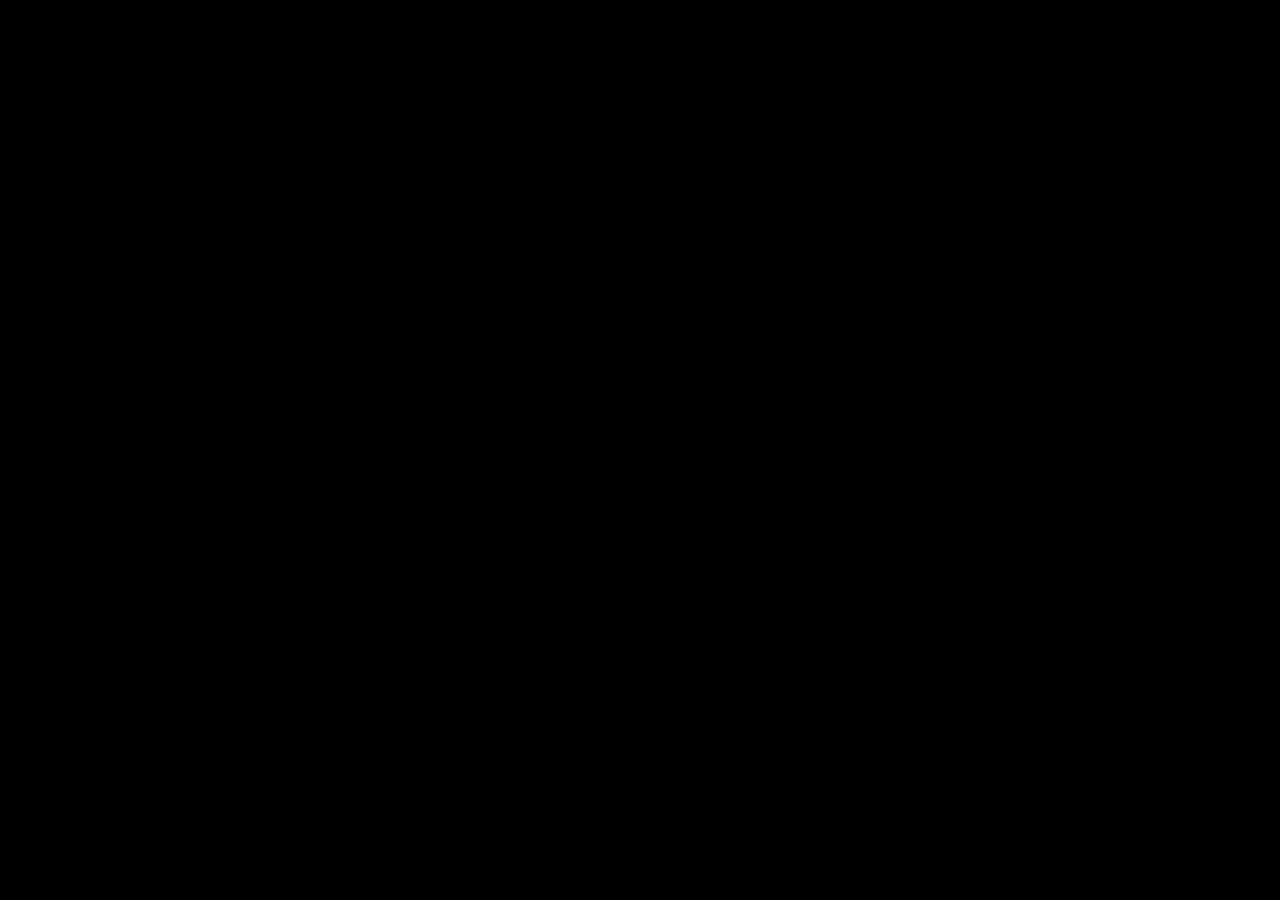
==== index.html @ 20e71a5c "[new year 2023] complete" ====
<!doctype html><html lang="en"><head><meta charset="utf-8"/><link rel="icon" href="/ptt99931/fav.png"/><meta name="viewport" content="width=device-width,initial-scale=1"/><meta name="theme-color" content="#000000"/><meta name="description" content="Web site created using create-react-app"/><link rel="apple-touch-icon" href="/ptt99931/logo192.png"/><link rel="manifest" href="/ptt99931/manifest.json"/><title>New year 2023 - ptt99931</title><style>html{background-color:#000}</style><script defer="defer" src="/ptt99931/static/js/main.0a8d6d8a.js"></script><link href="/ptt99931/static/css/main.0945652b.css" rel="stylesheet"></head><body><noscript>You need to enable JavaScript to run this app.</noscript><div id="root"></div></body></html>
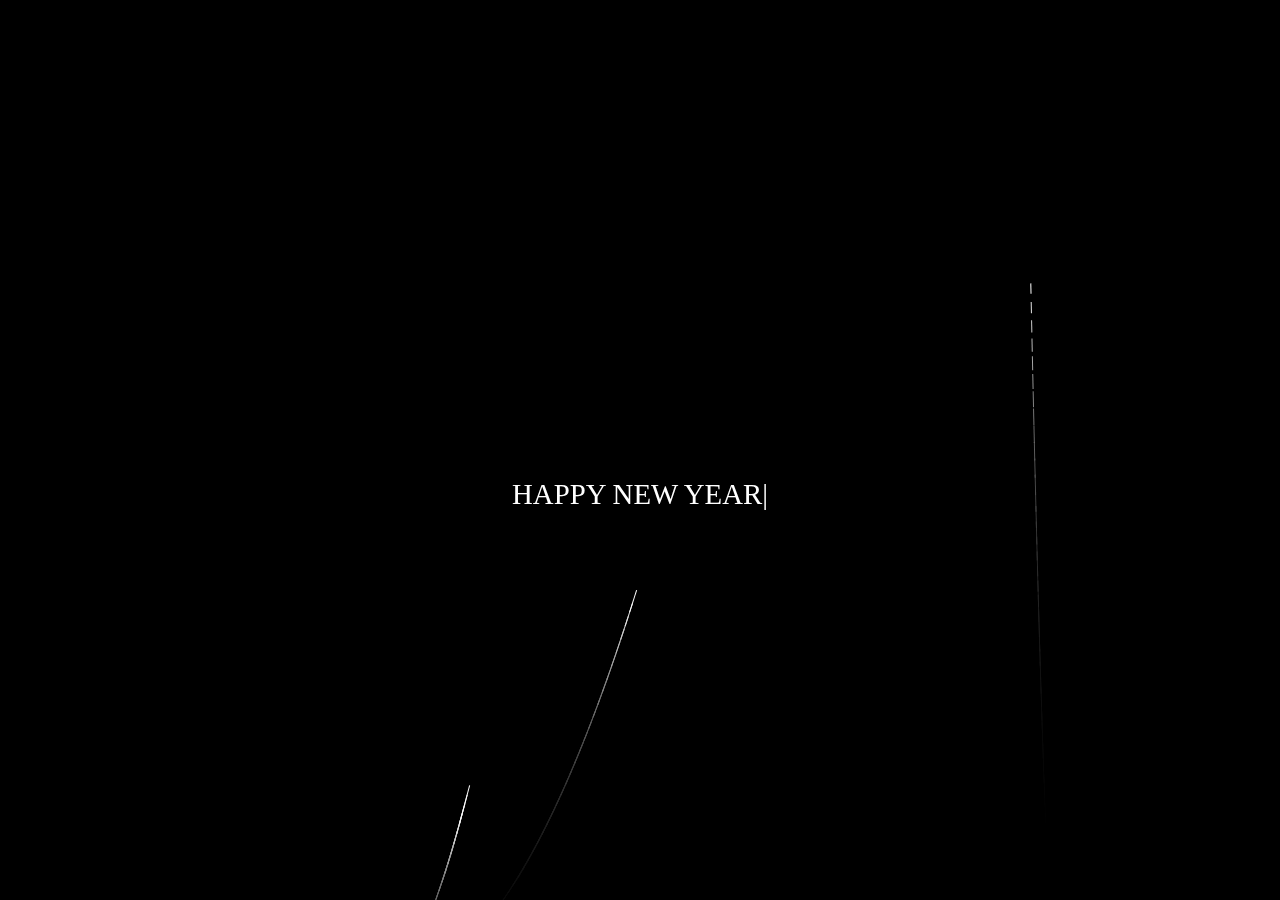
==== commit 9ff6d2b3: "Updates" ====
--- a/index.html
+++ b/index.html
@@ -1 +1 @@
-<!doctype html><html lang="en"><head><meta charset="utf-8"/><link rel="icon" href="/ptt99931/fav.png"/><meta name="viewport" content="width=device-width,initial-scale=1"/><meta name="theme-color" content="#000000"/><meta name="description" content="Web site created using create-react-app"/><link rel="apple-touch-icon" href="/ptt99931/logo192.png"/><link rel="manifest" href="/ptt99931/manifest.json"/><title>New year 2023 - ptt99931</title><style>html{background-color:#000}</style><script defer="defer" src="/ptt99931/static/js/main.0a8d6d8a.js"></script><link href="/ptt99931/static/css/main.0945652b.css" rel="stylesheet"></head><body><noscript>You need to enable JavaScript to run this app.</noscript><div id="root"></div></body></html>+<!doctype html><html lang="en"><head><meta charset="utf-8"/><link rel="icon" href="/fav.png"/><meta name="viewport" content="width=device-width,initial-scale=1"/><meta name="theme-color" content="#000000"/><meta name="description" content="Web site created using create-react-app"/><link rel="apple-touch-icon" href="/logo192.png"/><link rel="manifest" href="/manifest.json"/><title>New year 2023 - ptt99931</title><style>html{background-color:#000}</style><script defer="defer" src="/static/js/main.e2c4148d.js"></script><link href="/static/css/main.0945652b.css" rel="stylesheet"></head><body><noscript>You need to enable JavaScript to run this app.</noscript><div id="root"></div></body></html>--- a/static/css/main.0945652b.css
+++ b/static/css/main.0945652b.css
@@ -0,0 +1,2 @@
+.time{color:#fff;font-size:30px}.title-title{color:#fff;font-size:10px}@media only screen and (min-width:768px){.time{font-size:40px}.title-title{font-size:18px}}.quote{color:#fff;font-size:1.2rem;left:1rem;line-height:1.8rem}@media only screen and (min-width:768px){.quote{color:#fff;font-size:1.8rem;left:4rem;line-height:2.6rem;padding:2rem;right:4rem}}.title{color:#fff;font-size:28px;font-weight:100;opacity:.8}.title-new-year{color:#fff;font-size:32px}@media only screen and (min-width:768px){.title,.title-new-year{font-size:30px}}.modal-overlay{background-color:#000;height:100vh;left:0;opacity:.5;position:fixed;top:0;width:100vw;z-index:1040}.modal-wrapper{height:100%;left:0;outline:0;overflow-x:hidden;overflow-y:auto;position:fixed;top:0;width:100%;z-index:1050}.modal-header{display:flex;justify-content:space-between}.modal-close-button{color:#000;cursor:pointer;font-size:1.4rem;line-height:1;opacity:.3}.modal-close-button,button{border:none;font-weight:700}button{border-radius:3px;font-size:.9rem;margin-left:.5rem;padding:.3rem 1rem}.button-default{background:#247ba0;color:#fff}
+/*# sourceMappingURL=main.0945652b.css.map*/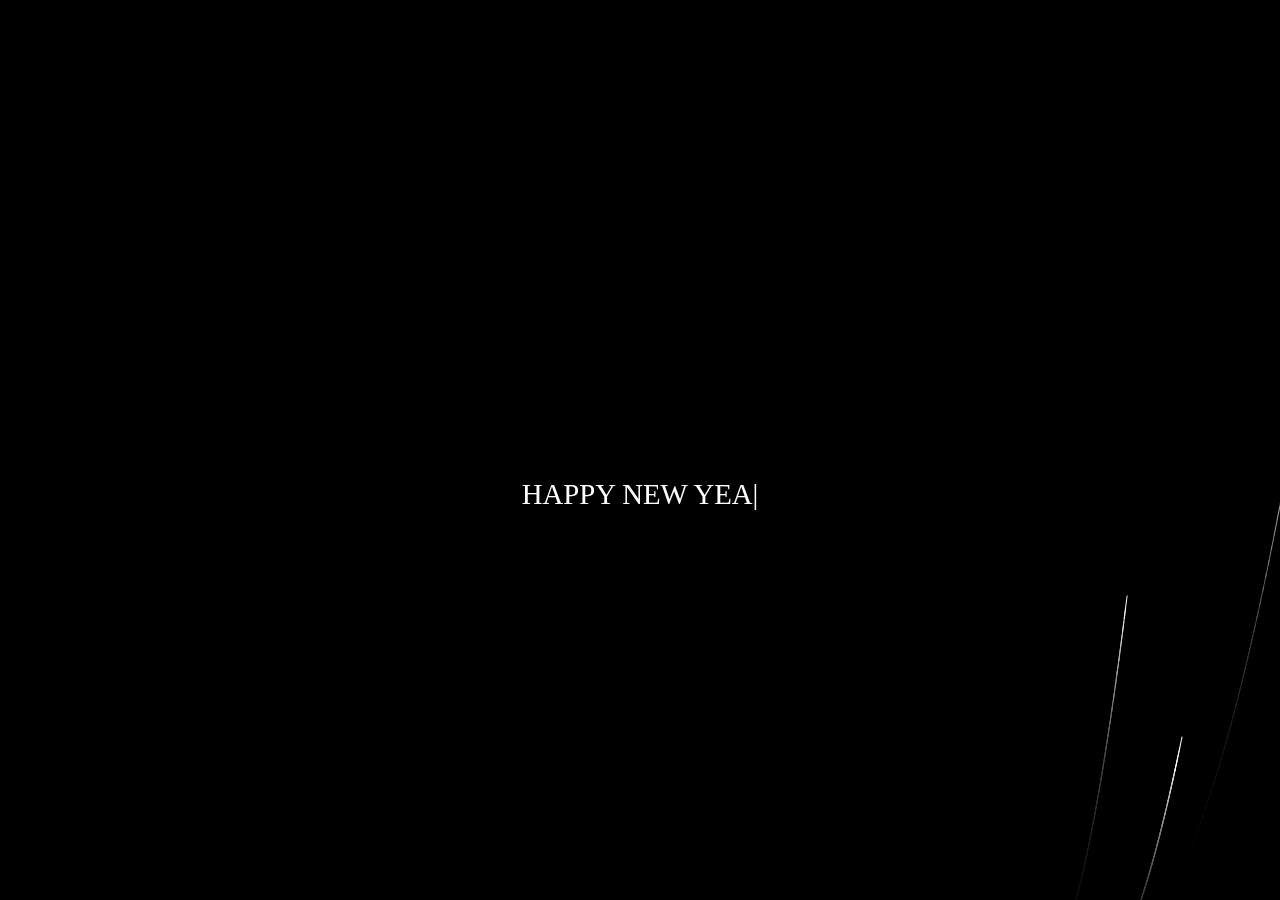
==== commit e4d09421: "Updates" ====
--- a/index.html
+++ b/index.html
@@ -1 +1 @@
-<!doctype html><html lang="en"><head><meta charset="utf-8"/><link rel="icon" href="/fav.png"/><meta name="viewport" content="width=device-width,initial-scale=1"/><meta name="theme-color" content="#000000"/><meta name="description" content="Web site created using create-react-app"/><link rel="apple-touch-icon" href="/logo192.png"/><link rel="manifest" href="/manifest.json"/><title>New year 2023 - ptt99931</title><style>html{background-color:#000}</style><script defer="defer" src="/static/js/main.e2c4148d.js"></script><link href="/static/css/main.0945652b.css" rel="stylesheet"></head><body><noscript>You need to enable JavaScript to run this app.</noscript><div id="root"></div></body></html>+<!doctype html><html lang="en"><head><meta charset="utf-8"/><link rel="icon" href="/fav.png"/><meta name="viewport" content="width=device-width,initial-scale=1"/><meta name="theme-color" content="#000000"/><meta name="description" content="Web site created using create-react-app"/><link rel="apple-touch-icon" href="/logo192.png"/><link rel="manifest" href="/manifest.json"/><title>New year 2023 - ptt99931</title><style>html{background-color:#000}</style><script defer="defer" src="/static/js/main.0798504e.js"></script><link href="/static/css/main.0945652b.css" rel="stylesheet"></head><body><noscript>You need to enable JavaScript to run this app.</noscript><div id="root"></div></body></html>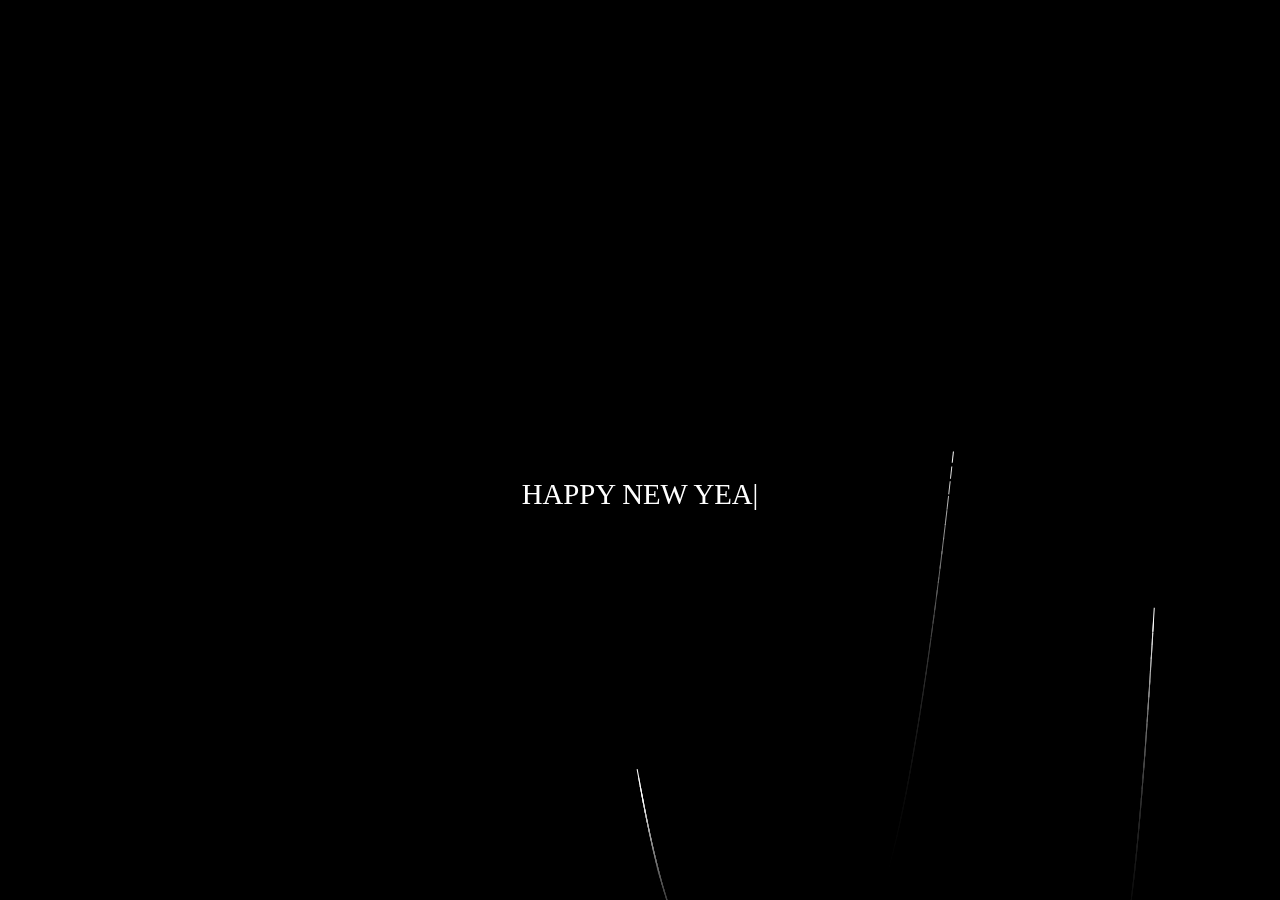
==== commit 93dd6193: "Updates" ====
--- a/index.html
+++ b/index.html
@@ -1 +1 @@
-<!doctype html><html lang="en"><head><meta charset="utf-8"/><link rel="icon" href="/fav.png"/><meta name="viewport" content="width=device-width,initial-scale=1"/><meta name="theme-color" content="#000000"/><meta name="description" content="Web site created using create-react-app"/><link rel="apple-touch-icon" href="/logo192.png"/><link rel="manifest" href="/manifest.json"/><title>New year 2023 - ptt99931</title><style>html{background-color:#000}</style><script defer="defer" src="/static/js/main.0798504e.js"></script><link href="/static/css/main.0945652b.css" rel="stylesheet"></head><body><noscript>You need to enable JavaScript to run this app.</noscript><div id="root"></div></body></html>+<!doctype html><html lang="en"><head><meta charset="utf-8"/><link rel="icon" href="/fav.png"/><meta name="viewport" content="width=device-width,initial-scale=1"/><meta name="theme-color" content="#000000"/><meta name="description" content="Web site created using create-react-app"/><link rel="apple-touch-icon" href="/logo192.png"/><link rel="manifest" href="/manifest.json"/><title>Count down</title><style>html{background-color:#000}</style><script defer="defer" src="/static/js/main.2ba9bdb6.js"></script><link href="/static/css/main.827535a9.css" rel="stylesheet"></head><body><noscript>You need to enable JavaScript to run this app.</noscript><div id="root"></div></body></html>--- a/static/css/main.827535a9.css
+++ b/static/css/main.827535a9.css
@@ -0,0 +1,2 @@
+.time{color:#fff;font-size:30px}.title-title{color:#fff;font-size:10px}@media only screen and (min-width:768px){.time{font-size:40px}.title-title{font-size:18px}}.quote{color:#fff;font-size:1.2rem;left:1rem;line-height:1.8rem}@media only screen and (min-width:768px){.quote{color:#fff;font-size:1.8rem;left:4rem;line-height:2.6rem;padding:2rem;right:4rem}}.title{color:#fff;font-size:28px;font-weight:100;opacity:.8}.title-new-year{color:#fff;font-size:32px}@media only screen and (min-width:768px){.title,.title-new-year{font-size:30px}}
+/*# sourceMappingURL=main.827535a9.css.map*/